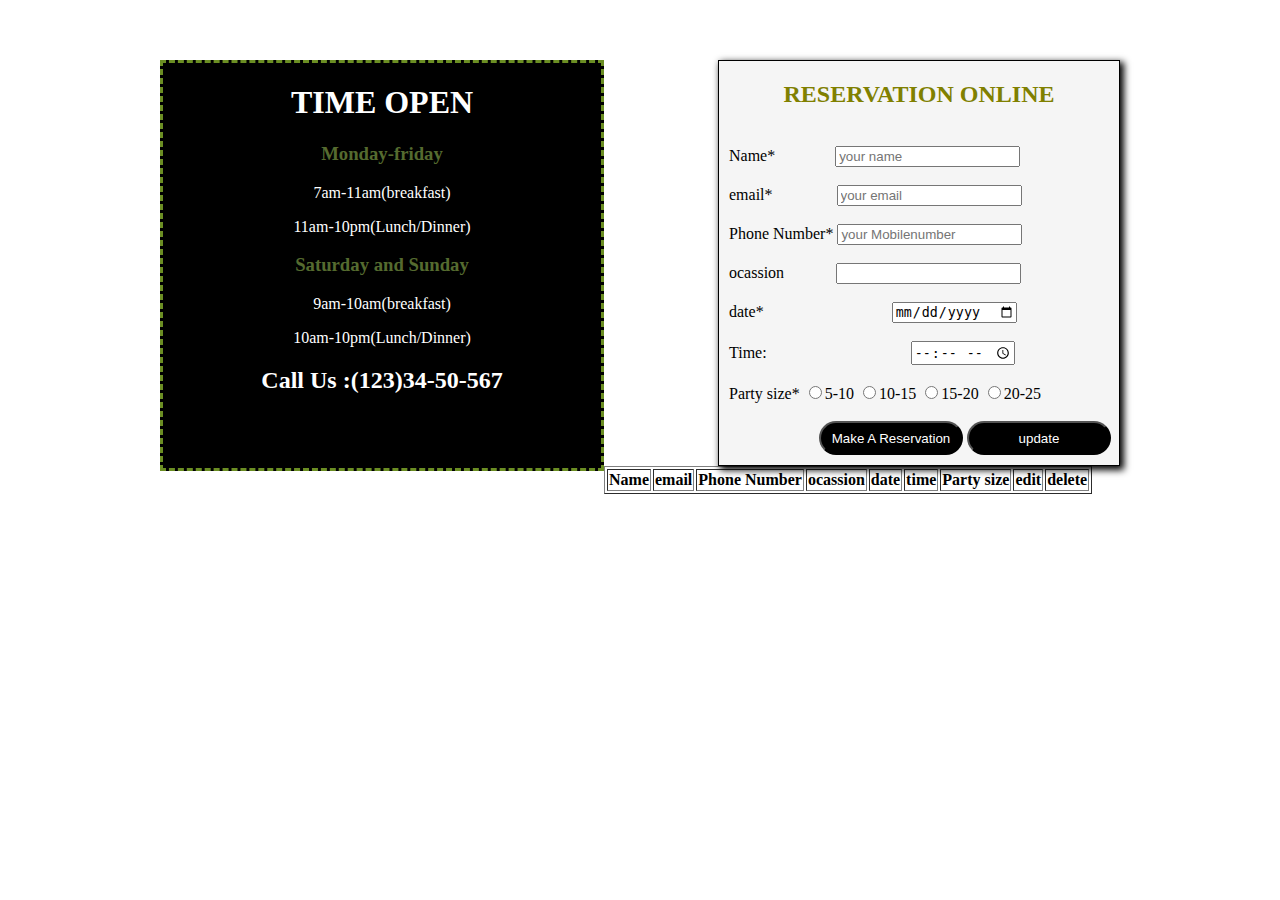
==== index1.html @ d7514e7d "add" ====
<!DOCTYPE html>
<html lang="en">
<head>
    <meta charset="UTF-8">
    <meta name="viewport" content="width=device-width, initial-scale=1.0">
    <title>Document</title>
    <style>
        #container{
            width: 960px;
            margin: auto;
            margin-top: 60px;
        }
    #third{
        border: 3px solid olivedrab ;
        border-style: dashed;
        width: 438px;
        float: left;
        height: 405px ;
        background-color: black;
        
        
    }
    #second{
        border: 1px solid;
        width: 400px;
        float: right;
        background-color: whitesmoke;
        box-shadow: 3px 3px 7px 1px;
    }
    h1,p,h2{
        color: white;
        text-align: center;
    }
    h3{
        color: darkolivegreen;
        text-align: center;
    }
    label{
        padding-left: 10px;
    }
    #add{
        margin-left: 100px;
        margin-bottom: 10px;
    }
    button{
        background-color: black;
        color: white;
        border-radius: 33px;
         height: 34px;
         width: 144px;
    }
    </style>
</head>
<body>
    <div id="container">
     <div id="first">
        <div id="third">
            <h1>TIME OPEN</h1>
            <h3>Monday-friday</h3>
            <p>7am-11am(breakfast)</p>
            <p>11am-10pm(Lunch/Dinner)</p>
            <h3>Saturday and Sunday</h3>
            <p>9am-10am(breakfast)</p>
            <p>10am-10pm(Lunch/Dinner)</p>
            <h2>Call Us :(123)34-50-567</h2>
        </div>
     </div>
     <div id="second"><form id=box action="">
        <h2 style="color: olive;">RESERVATION ONLINE</h2><br>
        <label for="">Name*&nbsp &nbsp &nbsp &nbsp     &nbsp  &nbsp &nbsp&nbsp</label>
        <input type="text" id="name" placeholder="your name"><br><br>
        <label for="">email*&nbsp &nbsp &nbsp &nbsp   &nbsp &nbsp &nbsp &nbsp</label>
        <input type="text" id="email" onkeyup="validate()"placeholder="your email"><br><br>
        <label for="">Phone Number*</label>
        <input type="number" id="number" placeholder="your Mobilenumber"><br><br>
        <label for="">ocassion&nbsp &nbsp &nbsp &nbsp &nbsp &nbsp&nbsp</label>
        <input type="text" id="ocassion"><br><br>
        <label for="">date*&nbsp &nbsp &nbsp &nbsp     &nbsp  &nbsp &nbsp&nbsp&nbsp &nbsp &nbsp &nbsp     &nbsp  &nbsp &nbsp&nbsp&nbsp &nbsp </label>
        <input type="date" id="date"><br><br>
        <label for="time">Time:&nbsp &nbsp &nbsp &nbsp     &nbsp  &nbsp &nbsp&nbsp&nbsp &nbsp &nbsp &nbsp     &nbsp  &nbsp &nbsp&nbsp&nbsp &nbsp &nbsp &nbsp</label>
        <input type="time" id="time"><br><br>
        <label for="size">Party size*</label>
        <input type="radio" name="size" value="5-10">5-10
        <input type="radio" name="size" value="10-15">10-15
        <input type="radio" name="size" value="15-20">15-20
        <input type="radio" name="size" value="20-25">20-25
        <br><br>
        <button type="button" onclick="adduser()" id="add">Make A Reservation</button>
        <button type="button" onclick="updateuser()"id="update">update</button><br>
    </form></div>
    <br><br>
    </div>
    <table border="1">
        <thead>
            <tr>
                <th>Name</th>
                <th>email</th>
                <th>Phone Number</th>
                <th>ocassion</th>
                <th>date</th>
                <th>time</th>
                <th>Party size</th>
                <th>edit</th>
                <th>delete</th>
            </tr>
        </thead>
        <tbody></tbody>
    </table>
    <script>
        var users = [];
        var sizebtn = document.getElementsByName("size")
        function adduser() {
            var user = {
                name: "",
                email: "",
                number: "",
                ocassion:"",
                date: "",
                time:"",
                size: "",
            }
            for (a in user) {
                if (a != "size") {
                    user[a] = document.getElementById(
                        a).value;
                }
                else if (a == "size") {
                    sizebtn.forEach((sz) => {
                        if (sz.checked) {
                            user.size = sz.value;
                        }
                    })
                }
            }
            users.push(user)
            displayuser();
            clearform();
        }
        function displayuser() {
            document.querySelector("tbody").innerHTML = ""
            users.forEach((usr,i) => {
                var mytr = document.createElement("tr")
                for (a in usr) {
                    var mytd = document.createElement("td")
                    mytd.innerHTML = usr[a]
                    mytr.appendChild(mytd)
                }
                var edtd=document.createElement("td")
                mytr.appendChild(edtd)
                var edbtn=document.createElement("button")
                edtd.appendChild(edbtn)
                edbtn.innerHTML="edit"
                edbtn.setAttribute("onclick","edituser("+i+")")

                var detd=document.createElement("td")
                mytr.appendChild(detd)
                var debtn=document.createElement("button")
                detd.appendChild(debtn)
                debtn.innerHTML="delete"
                debtn.setAttribute("onclick","deleteuser("+i+")")

                document.querySelector("tbody").appendChild(mytr)
            })
        }
        function edituser(i){
            gIndex=i
            for( a in users[i]){
                if( a!= "size"){
                    document.getElementById(a).value = users[i][a]
                }else if (a == "size") {
                    sizebtn.forEach((sz) => {
                        if (sz.value == users[i].size) {
                            sz.checked = true
                        }
                    })
                }
            }
            displayuser()
            document.getElementById("add").style.display="none"
            document.getElementById("update").style.display="block"
        }
        function updateuser(){
            document.getElementById("add").style.display="block"
            document.getElementById("update").style.display="none"
            var user = {
                name: "",
                email: "",
                number: "",
                ocassion:"",
                date: "",
                time:"",
                size: "",
            }
            for (a in user) {
                if (a != "size") {
                    user[a] = document.getElementById(a).value;
                }else if (a == "size") {
                    sizebtn.forEach((sz) => {
                        if (sz.checked) {
                            user.size = sz.value;
                        }
                    })
                }
                
            }
            users[gIndex]=user
            displayuser();
            clearform();
        }
        function deleteuser(i) {
            users = users.filter((usr, index) => {
                return i != index;
            })
            displayuser()
            clearform()
        }
        function clearform() {
            var user = {
                name: "",
                email: "",
                number: "",
                ocassion:"",
                date: "",
                time:"",
                size: "",
            }
            for (a in user) {
                if (a != "size") {
                    document.getElementById(a).value = ""
                    sizebtn.forEach((sz) => {
                        sz.checked = false
                    })
                }
            }
        }
        function validate(){
        var emailValue=document.getElementById("email").value
        var pattern=/^[a-z0-9]+@[a-z]+\.[a-z]{2,3}$/
        if(pattern.test(emailValue)){
            document.getElementById("add").removeAttribute("disabled")
            document.getElementById("email").style.border="2px solid green"
        }else{
            document.getElementById("add").setAttribute("disabled",true)
            document.getElementById("email").style.border="2px solid red"
        }
     }
    </script>
</body>
</html>
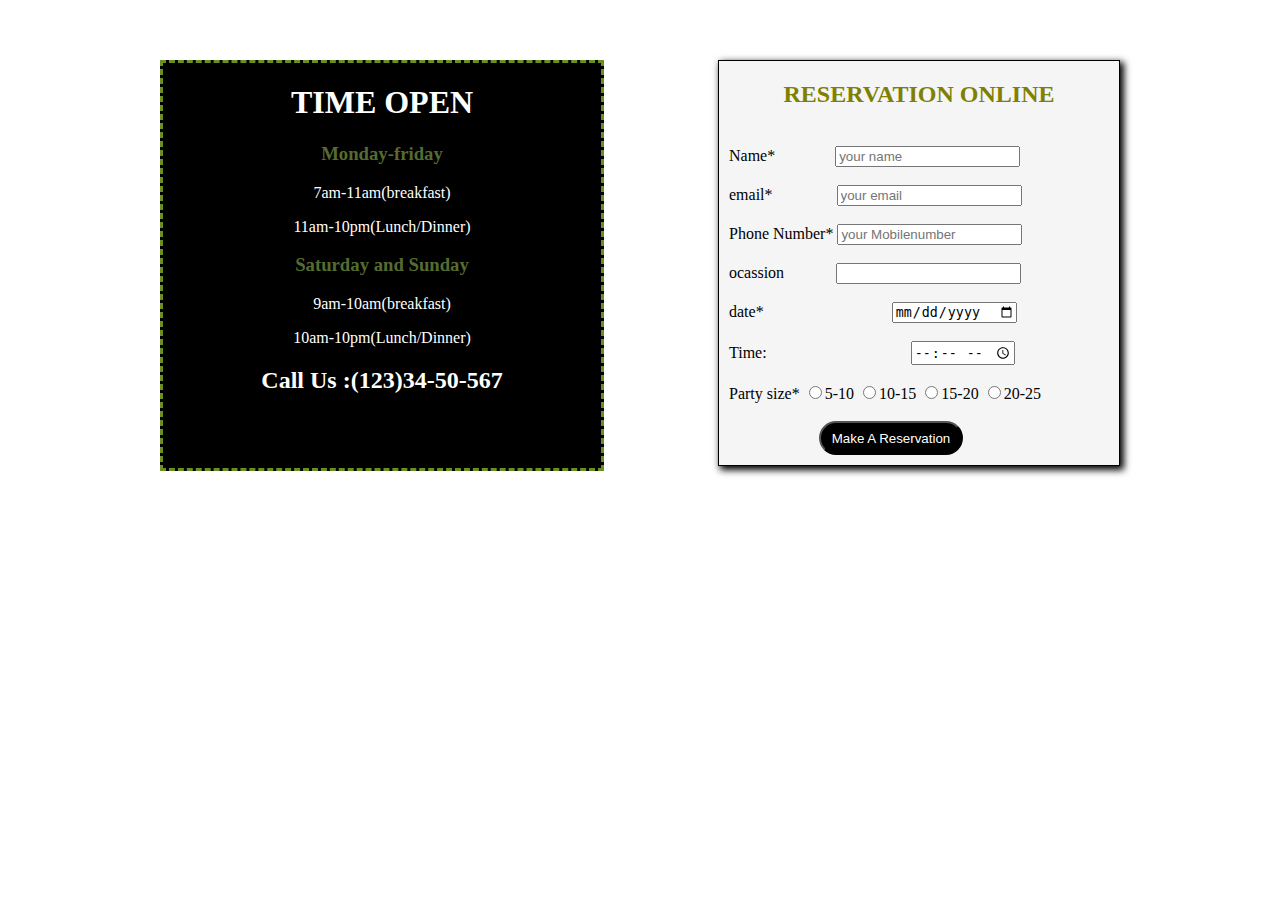
==== commit b20cda9c: "add" ====
--- a/index1.html
+++ b/index1.html
@@ -86,28 +86,16 @@
         <input type="radio" name="size" value="20-25">20-25
         <br><br>
         <button type="button" onclick="adduser()" id="add">Make A Reservation</button>
-        <button type="button" onclick="updateuser()"id="update">update</button><br>
+      
     </form></div>
     <br><br>
     </div>
-    <table border="1">
-        <thead>
-            <tr>
-                <th>Name</th>
-                <th>email</th>
-                <th>Phone Number</th>
-                <th>ocassion</th>
-                <th>date</th>
-                <th>time</th>
-                <th>Party size</th>
-                <th>edit</th>
-                <th>delete</th>
-            </tr>
-        </thead>
-        <tbody></tbody>
-    </table>
+    
     <script>
-        var users = [];
+        var users=JSON.parse(localStorage.getItem("users"))
+        if(users==null){
+           users = [];
+        } 
         var sizebtn = document.getElementsByName("size")
         function adduser() {
             var user = {
@@ -133,86 +121,9 @@
                 }
             }
             users.push(user)
-            displayuser();
             clearform();
-        }
-        function displayuser() {
-            document.querySelector("tbody").innerHTML = ""
-            users.forEach((usr,i) => {
-                var mytr = document.createElement("tr")
-                for (a in usr) {
-                    var mytd = document.createElement("td")
-                    mytd.innerHTML = usr[a]
-                    mytr.appendChild(mytd)
-                }
-                var edtd=document.createElement("td")
-                mytr.appendChild(edtd)
-                var edbtn=document.createElement("button")
-                edtd.appendChild(edbtn)
-                edbtn.innerHTML="edit"
-                edbtn.setAttribute("onclick","edituser("+i+")")
-
-                var detd=document.createElement("td")
-                mytr.appendChild(detd)
-                var debtn=document.createElement("button")
-                detd.appendChild(debtn)
-                debtn.innerHTML="delete"
-                debtn.setAttribute("onclick","deleteuser("+i+")")
-
-                document.querySelector("tbody").appendChild(mytr)
-            })
-        }
-        function edituser(i){
-            gIndex=i
-            for( a in users[i]){
-                if( a!= "size"){
-                    document.getElementById(a).value = users[i][a]
-                }else if (a == "size") {
-                    sizebtn.forEach((sz) => {
-                        if (sz.value == users[i].size) {
-                            sz.checked = true
-                        }
-                    })
-                }
-            }
-            displayuser()
-            document.getElementById("add").style.display="none"
-            document.getElementById("update").style.display="block"
-        }
-        function updateuser(){
-            document.getElementById("add").style.display="block"
-            document.getElementById("update").style.display="none"
-            var user = {
-                name: "",
-                email: "",
-                number: "",
-                ocassion:"",
-                date: "",
-                time:"",
-                size: "",
-            }
-            for (a in user) {
-                if (a != "size") {
-                    user[a] = document.getElementById(a).value;
-                }else if (a == "size") {
-                    sizebtn.forEach((sz) => {
-                        if (sz.checked) {
-                            user.size = sz.value;
-                        }
-                    })
-                }
-                
-            }
-            users[gIndex]=user
-            displayuser();
-            clearform();
-        }
-        function deleteuser(i) {
-            users = users.filter((usr, index) => {
-                return i != index;
-            })
-            displayuser()
-            clearform()
+            localStorage.setItem("users",JSON.stringify(users))
+            window.location.href="index1display.html"
         }
         function clearform() {
             var user = {
@@ -243,7 +154,27 @@
             document.getElementById("add").setAttribute("disabled",true)
             document.getElementById("email").style.border="2px solid red"
         }
+
+        // const name = document.getElementById("name").value;
+        //     const email = document.getElementById("email").value;
+        //     const phno = document.getElementById("phno").value;
+        //     const matter = document.getElementById("matter").value;
+            
+        //     const namePattern = /^[a-zA-Z\s]+$/;
+        //     const emailPattern = /^\w+@[a-zA-Z_]+?\.[a-zA-Z]{2,3}$/;
+        //     const phnoPattern = /^\d{10}$/;
+        //     const nameIsValid = namePattern.test(name);
+        //     const emailIsValid = emailPattern.test(email);
+        //     const phnoIsValid = phnoPattern.test(phno);
+            
+        //     document.getElementById("para").style.display = nameIsValid ? "none" : "block";
+        //     document.getElementById("para1").style.display = emailIsValid ? "none" : "block";
+        //     document.getElementById("para2").style.display = phnoIsValid ? "none" : "block";
+            
+        //     const sendButton = document.getElementById("sendButton");
+        //     sendButton.disabled = !(nameIsValid && emailIsValid && phnoIsValid && matter.length > 0);
      }
+        
     </script>
 </body>
 </html>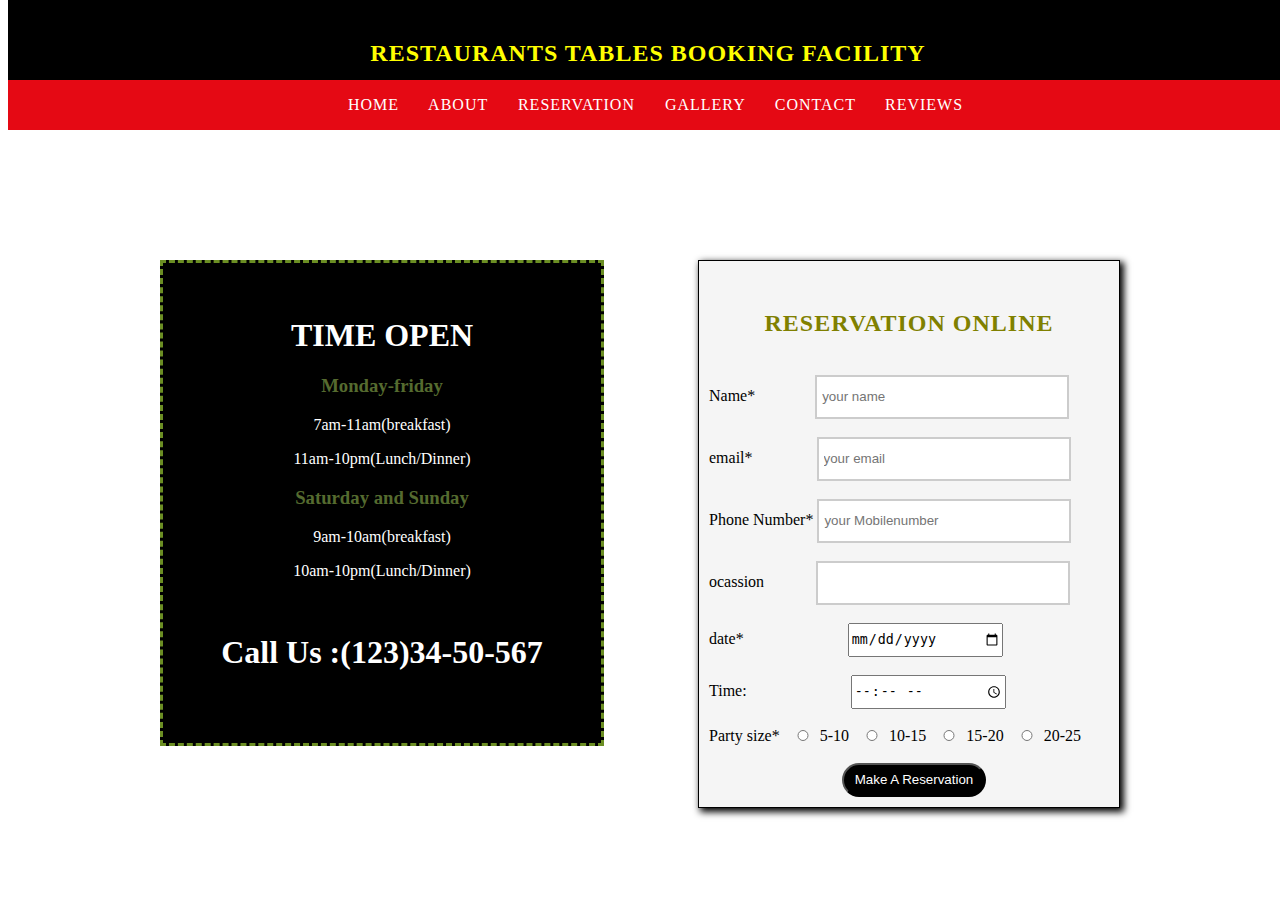
==== commit 86648015: "add" ====
--- a/index1.html
+++ b/index1.html
@@ -1,110 +1,243 @@
 <!DOCTYPE html>
 <html lang="en">
+
 <head>
     <meta charset="UTF-8">
     <meta name="viewport" content="width=device-width, initial-scale=1.0">
     <title>Document</title>
     <style>
-        #container{
+        #container {
             width: 960px;
             margin: auto;
-            margin-top: 60px;
-        }
-    #third{
-        border: 3px solid olivedrab ;
-        border-style: dashed;
-        width: 438px;
-        float: left;
-        height: 405px ;
-        background-color: black;
-        
-        
-    }
-    #second{
-        border: 1px solid;
-        width: 400px;
-        float: right;
-        background-color: whitesmoke;
-        box-shadow: 3px 3px 7px 1px;
-    }
-    h1,p,h2{
-        color: white;
-        text-align: center;
-    }
-    h3{
-        color: darkolivegreen;
-        text-align: center;
-    }
-    label{
-        padding-left: 10px;
-    }
-    #add{
-        margin-left: 100px;
-        margin-bottom: 10px;
-    }
-    button{
-        background-color: black;
-        color: white;
-        border-radius: 33px;
-         height: 34px;
-         width: 144px;
-    }
+            margin-top: -6vh;
+        }
+
+        h1 {
+            margin-top: 54px;
+        }
+
+        #third {
+            border: 3px solid olivedrab;
+            border-style: dashed;
+            width: 438px;
+            float: left;
+            height: 480px;
+            background-color: black;
+            position: relative;
+            top: 0px;
+
+
+        }
+
+        #second {
+            border: 1px solid;
+            width: 420px;
+            float: right;
+            background-color: whitesmoke;
+            box-shadow: 3px 3px 7px 1px;
+            margin-bottom: 10px;
+        }
+
+        h1,
+        p,
+        h2 {
+            color: white;
+            text-align: center;
+        }
+
+        h3 {
+            color: darkolivegreen;
+            text-align: center;
+        }
+
+        label {
+            padding-left: 10px;
+        }
+
+        #add {
+            margin-left: 143px;
+            margin-bottom: 10px;
+        }
+
+        button {
+            background-color: black;
+            color: white;
+            border-radius: 33px;
+            height: 34px;
+            width: 144px;
+        }
+
+        header {
+            width: 100%;
+            height: 34vh;
+        }
+
+        ul li:hover {
+            background-color:#142c64
+;
+            color: black;
+        }
+
+        nav {
+            position: fixed;
+            top: 0;
+            width: 100%;
+            height: 130px;
+            background-color: black;
+            z-index: 10;
+        }
+
+        a {
+            text-decoration: none;
+            color: white;
+
+        }
+
+        ul li {
+            display: inline;
+            text-transform: uppercase;
+            letter-spacing: 1px;
+            font-family: 'Times New Roman', Times, serif;
+            margin-right: 25px;
+        }
+
+        ul {
+            margin-left: 300px;
+        }
+
+        h2 {
+            text-transform: uppercase;
+            letter-spacing: 1px;
+            font-family: 'Times New Roman', Times, serif;
+            color: yellow;
+            padding-top: 20px;
+        }
+
+        .menu {
+            width: 100%;
+            position: fixed;
+            top: 80px;
+            background-color:  #E50914;
+        }
+
+        .logo {
+            width: 100%;
+            position: fixed;
+            text-align: center;
+        }
+
+        #name,
+        #email,
+        #number,
+        #ocassion {
+            height: 30px;
+            width: 240px;
+            border: 2px solid #ccc;
+            /* Initial border color */
+            padding: 5px;
+            transition: border-color 0.3s ease-in-out;
+            /* Smooth transition for border color change */
+        }
+
+        #date {
+            height: 30px;
+            width: 150px;
+        }
+
+        #time {
+            height: 30px;
+            width: 150px;
+        }
+
+        input {
+            height: 11px;
+            width: 28px;
+        }
     </style>
 </head>
+
 <body>
+    <header>
+        <nav>
+            <div class="logo">
+                <h2>Restaurants Tables Booking Facility</h2>
+            </div>
+            <div class="menu">
+                <ul>
+                    <li><a href="index.html">home</a></li>
+                    <li><a
+                            href="https://www.agoda.com/en-in/search?selectedproperty=463240&city=17269&hid=463240&site_id=1841706&tag=5d61ab35-f483-896d-7122-5012a7295f0e&device=c&network=g&adid=454628322905&rand=1695065421749674389&expid=&adpos=&gclid=Cj0KCQjwz8emBhDrARIsANNJjS72cAKrScUElrtObUnAeSZjZ1j-HuA0gIf05LS1t253tie7glV6cqoaAgS4EALw_wcB&pslc=1">about</a>
+                    </li>
+                    <li><a
+                            href="index1.html">reservation</a>
+                    </li>
+                    <li><a href="index4.html">gallery</a></li>
+                    <li><a href="index3.html">contact</a></li>
+                    <li><a href="index5.html">reviews</a></li>
+                </ul>
+            </div>
+        </nav>
+    </header>
     <div id="container">
-     <div id="first">
-        <div id="third">
-            <h1>TIME OPEN</h1>
-            <h3>Monday-friday</h3>
-            <p>7am-11am(breakfast)</p>
-            <p>11am-10pm(Lunch/Dinner)</p>
-            <h3>Saturday and Sunday</h3>
-            <p>9am-10am(breakfast)</p>
-            <p>10am-10pm(Lunch/Dinner)</p>
-            <h2>Call Us :(123)34-50-567</h2>
+        <div id="first">
+            <div id="third">
+                <h1>TIME OPEN</h1>
+                <h3>Monday-friday</h3>
+                <p>7am-11am(breakfast)</p>
+                <p>11am-10pm(Lunch/Dinner)</p>
+                <h3>Saturday and Sunday</h3>
+                <p>9am-10am(breakfast)</p>
+                <p>10am-10pm(Lunch/Dinner)</p>
+                <h1>Call Us :(123)34-50-567</h1>
+            </div>
         </div>
-     </div>
-     <div id="second"><form id=box action="">
-        <h2 style="color: olive;">RESERVATION ONLINE</h2><br>
-        <label for="">Name*&nbsp &nbsp &nbsp &nbsp     &nbsp  &nbsp &nbsp&nbsp</label>
-        <input type="text" id="name" placeholder="your name"><br><br>
-        <label for="">email*&nbsp &nbsp &nbsp &nbsp   &nbsp &nbsp &nbsp &nbsp</label>
-        <input type="text" id="email" onkeyup="validate()"placeholder="your email"><br><br>
-        <label for="">Phone Number*</label>
-        <input type="number" id="number" placeholder="your Mobilenumber"><br><br>
-        <label for="">ocassion&nbsp &nbsp &nbsp &nbsp &nbsp &nbsp&nbsp</label>
-        <input type="text" id="ocassion"><br><br>
-        <label for="">date*&nbsp &nbsp &nbsp &nbsp     &nbsp  &nbsp &nbsp&nbsp&nbsp &nbsp &nbsp &nbsp     &nbsp  &nbsp &nbsp&nbsp&nbsp &nbsp </label>
-        <input type="date" id="date"><br><br>
-        <label for="time">Time:&nbsp &nbsp &nbsp &nbsp     &nbsp  &nbsp &nbsp&nbsp&nbsp &nbsp &nbsp &nbsp     &nbsp  &nbsp &nbsp&nbsp&nbsp &nbsp &nbsp &nbsp</label>
-        <input type="time" id="time"><br><br>
-        <label for="size">Party size*</label>
-        <input type="radio" name="size" value="5-10">5-10
-        <input type="radio" name="size" value="10-15">10-15
-        <input type="radio" name="size" value="15-20">15-20
-        <input type="radio" name="size" value="20-25">20-25
+        <div id="second">
+            <form id=box action="">
+                <h2 style="color: olive;margin-top: 29px;">RESERVATION ONLINE</h2><br>
+                <label for="">Name*&nbsp &nbsp &nbsp &nbsp &nbsp &nbsp &nbsp&nbsp</label>
+                <input type="text" id="name" onkeyup="validate()" placeholder="your name"><br><br>
+                <p id="para" style="color: red; display: none;">Please enter a valid name</p>
+                <label for="">email*&nbsp &nbsp &nbsp &nbsp &nbsp &nbsp &nbsp &nbsp</label>
+                <input type="text" id="email" onkeyup="validate()" placeholder="your email"><br><br>
+                <p id="para1" style="color: red; display: none;">Please enter a valid email</p>
+                <label for="">Phone Number*</label>
+                <input type="number" id="number" onkeyup="validate()" placeholder="your Mobilenumber"><br><br>
+                <p id="para2" style="color: red; display: none;">Please enter a valid phone number</p>
+                <label for="">ocassion&nbsp &nbsp &nbsp &nbsp &nbsp &nbsp&nbsp</label>
+                <input type="text" id="ocassion" onkeyup="validate()"><br><br>
+                <label for="">date*&nbsp &nbsp &nbsp &nbsp &nbsp &nbsp &nbsp&nbsp&nbsp &nbsp &nbsp &nbsp &nbsp &nbsp
+                </label>
+                <input type="date" id="date"><br><br>
+                <label for="time">Time:&nbsp &nbsp &nbsp &nbsp &nbsp &nbsp &nbsp&nbsp&nbsp &nbsp &nbsp &nbsp &nbsp
+                    &nbsp</label>
+                <input type="time" id="time"><br><br>
+                <label for="size">Party size*</label>
+                <input type="radio" name="size" value="5-10">5-10
+                <input type="radio" name="size" value="10-15">10-15
+                <input type="radio" name="size" value="15-20">15-20
+                <input type="radio" name="size" value="20-25">20-25
+                <br><br>
+                <button type="button" onclick="adduser()" id="add">Make A Reservation</button>
+
+            </form>
+        </div>
         <br><br>
-        <button type="button" onclick="adduser()" id="add">Make A Reservation</button>
-      
-    </form></div>
-    <br><br>
     </div>
-    
+
     <script>
-        var users=JSON.parse(localStorage.getItem("users"))
-        if(users==null){
-           users = [];
-        } 
+        var users = JSON.parse(localStorage.getItem("users"))
+        if (users == null) {
+            users = [];
+        }
         var sizebtn = document.getElementsByName("size")
         function adduser() {
             var user = {
                 name: "",
                 email: "",
                 number: "",
-                ocassion:"",
+                ocassion: "",
                 date: "",
-                time:"",
+                time: "",
                 size: "",
             }
             for (a in user) {
@@ -122,17 +255,17 @@
             }
             users.push(user)
             clearform();
-            localStorage.setItem("users",JSON.stringify(users))
-            window.location.href="index1display.html"
+            localStorage.setItem("users", JSON.stringify(users))
+            window.location.href = "index1display.html"
         }
         function clearform() {
             var user = {
                 name: "",
                 email: "",
                 number: "",
-                ocassion:"",
+                ocassion: "",
                 date: "",
-                time:"",
+                time: "",
                 size: "",
             }
             for (a in user) {
@@ -144,37 +277,65 @@
                 }
             }
         }
-        function validate(){
-        var emailValue=document.getElementById("email").value
-        var pattern=/^[a-z0-9]+@[a-z]+\.[a-z]{2,3}$/
-        if(pattern.test(emailValue)){
-            document.getElementById("add").removeAttribute("disabled")
-            document.getElementById("email").style.border="2px solid green"
-        }else{
-            document.getElementById("add").setAttribute("disabled",true)
-            document.getElementById("email").style.border="2px solid red"
-        }
-
-        // const name = document.getElementById("name").value;
-        //     const email = document.getElementById("email").value;
-        //     const phno = document.getElementById("phno").value;
-        //     const matter = document.getElementById("matter").value;
-            
-        //     const namePattern = /^[a-zA-Z\s]+$/;
-        //     const emailPattern = /^\w+@[a-zA-Z_]+?\.[a-zA-Z]{2,3}$/;
-        //     const phnoPattern = /^\d{10}$/;
-        //     const nameIsValid = namePattern.test(name);
-        //     const emailIsValid = emailPattern.test(email);
-        //     const phnoIsValid = phnoPattern.test(phno);
-            
-        //     document.getElementById("para").style.display = nameIsValid ? "none" : "block";
-        //     document.getElementById("para1").style.display = emailIsValid ? "none" : "block";
-        //     document.getElementById("para2").style.display = phnoIsValid ? "none" : "block";
-            
-        //     const sendButton = document.getElementById("sendButton");
-        //     sendButton.disabled = !(nameIsValid && emailIsValid && phnoIsValid && matter.length > 0);
-     }
-        
+        function validate() {
+            var name = document.getElementById("name");
+            var email = document.getElementById("email");
+            var number = document.getElementById("number");
+            var ocassion = document.getElementById("ocassion");
+
+            var namePattern = /^[a-zA-Z\s]+$/;
+            var emailPattern = /^\w+@[a-zA-Z_]+?\.[a-zA-Z]{2,3}$/;
+            var numberPattern = /^\d{10}$/;
+
+            var nameIsValid = namePattern.test(name.value);
+            var emailIsValid = emailPattern.test(email.value);
+            var phnoIsValid = numberPattern.test(number.value);
+
+            setBorderColor(name, nameIsValid);
+            setBorderColor(email, emailIsValid);
+            setBorderColor(number, phnoIsValid);
+            setBorderColor(ocassion, ocassion.value.length > 0);
+            document.getElementById("para").style.display = nameIsValid ? "none" : "block";
+            document.getElementById("para1").style.display = emailIsValid ? "none" : "block";
+            document.getElementById("para2").style.display = phnoIsValid ? "none" : "block";
+
+            var sendButton = document.getElementById("add");
+            sendButton.disabled = !(nameIsValid && emailIsValid && phnoIsValid && ocassion.value.length > 0);
+        }
+
+        function setBorderColor(element, isValid) {
+            if (isValid) {
+                element.style.borderColor = "green";
+            } else {
+                element.style.borderColor = "red";
+
+            }
+        }
+
+    </script>
+    <script>
+        var hotels = [
+            { name: "Prabha", available: true },
+            { name: "Sindhu", available: false },
+            { name: "Clickchicken", available: true },
+            { name: "lazeez", available: true },
+            { name: "salt&pepper", available: false },
+            { name: "AndhraSpice", available: true },
+            { name: "Vishnubhavan", available: true },
+            { name: "maurya", available: false },           
+        ];
+        function checkHotelAvailability(hotelName) {
+            var hotel = hotels.find(h => h.name === hotelName);
+            if (hotel) {
+                return hotel.available ? "Available" : "Not Available";
+            } else {
+                return "Hotel not found";
+            }
+        }
+        var hotelNameToCheck = prompt("Enter the hotel name");
+        var availabilityStatus = checkHotelAvailability(hotelNameToCheck);
+        alert("Hotel " + hotelNameToCheck + " is " + availabilityStatus);
     </script>
 </body>
+
 </html>